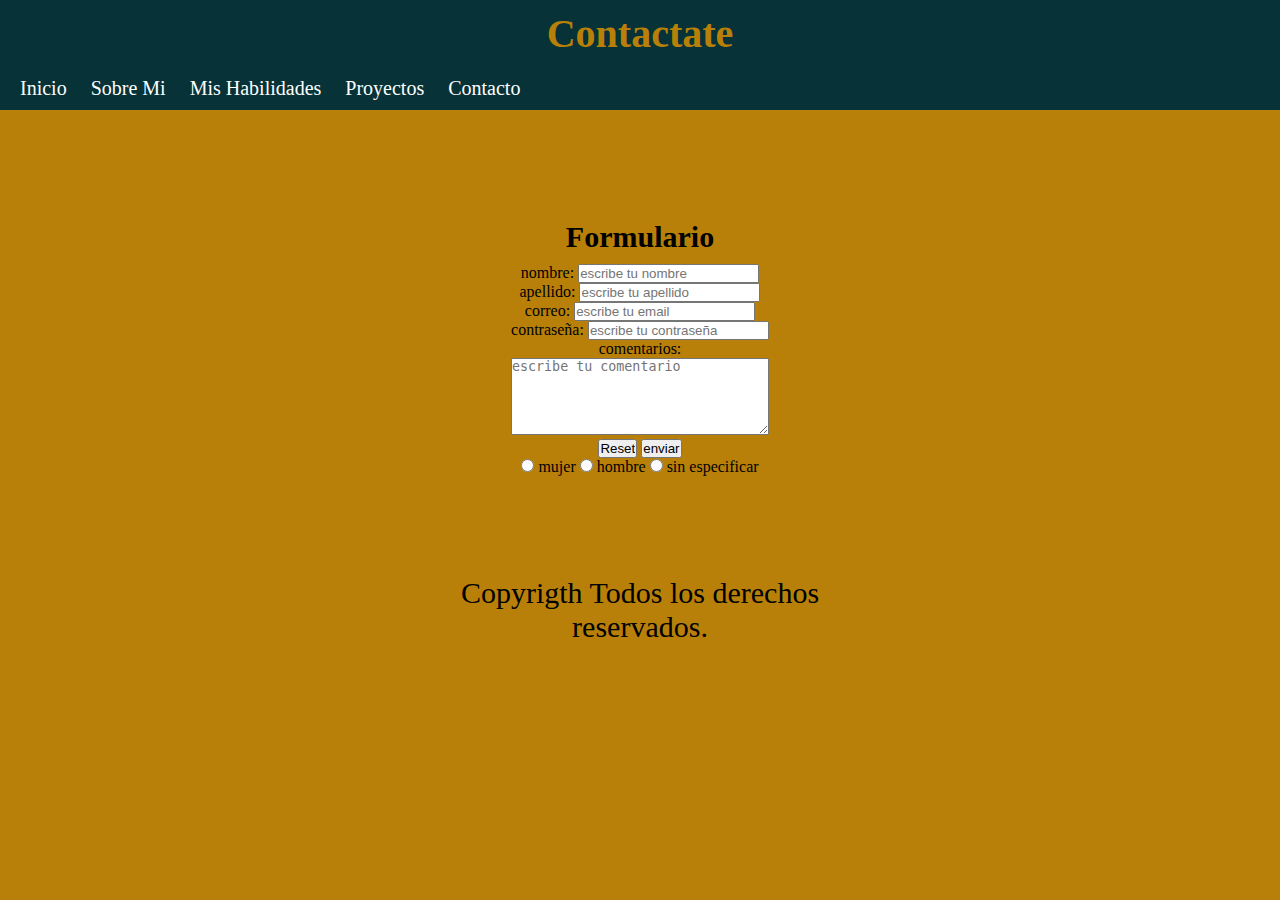
==== pages/contacto.html @ d880b301 "mi repositorio" ====
<!DOCTYPE html>
<html lang="es">

<head>
    <meta charset="UTF-8">
    <meta http-equiv="X-UA-Compatible" content="IE=edge">
    <meta name="viewport" content="width=device-width, initial-scale=1.0">
    <link rel="stylesheet" href="../estilos.css">
    <title>Contacto</title>
</head>

<body>
    <header>
        <h1>Contactate</h1>
        <ul type="circle">
            <li><a href="../index.html">Inicio</a></li>
            <li><a href="sobre mi.html">Sobre Mi</a></li>
            <li><a href="habilidades.html">Mis Habilidades</a></li>
            <li><a href="proyectos.html">Proyectos</a></li>
            <li><a href="#">Contacto</a></li>
        </ul>
    </header>
    <main>
        <section>
            <div class="formulario">
                <h2>Formulario</h2>
                <form action="enviar.php" method="post" enctype="text/plain" netlify>
                    <label for="nombre">nombre:</label>
                    <input type="text" name="nombre" placeholder="escribe tu nombre" required><br>
                    <label for="apellido">apellido:</label>
                    <input type="text" name="apellido" placeholder="escribe tu apellido" required><br>
                    <label for="mail">correo:</label>
                    <input type="email" name="mail" placeholder="escribe tu email" required><br>
                    <label for="contraseña">contraseña:</label>
                    <input type="password" name="contraseña" placeholder="escribe tu contraseña" required><br>
                    <label for="comentarios">comentarios:</label><br>
                    <textarea name="comentarios" id="" cols="30" rows="5"
                        placeholder="escribe tu comentario"></textarea><br>
                    <input type="reset">
                    <input type="button" value="enviar"><br>
    
                    <input type="radio" name="sexo">
                    <label for="sexo">mujer</label>
                    <input type="radio" name="sexo">
                    <label for="sexo">hombre</label>
                    <input type="radio" name="sexo">
                    <label for="sexo">sin especificar</label><br>
                </form>
            </div>
        </section>
    </main>
    <footer>
        <p>Copyrigth Todos los derechos reservados.</p>
    </footer>
</body>

</html>
---- estilos.css ----
* {
    margin: 0;
    padding: 0;
    box-sizing: border-box;
}

style h1{
     color: rgb(184, 128, 8);
}

/* Titulo principal */

h1 {
    font-size: 40px;
    text-align: center;
    padding: 10px;
    color: rgb(184, 128, 8);
}

/* Titulos */

h2 {
    text-align: center;
    padding: 10px;
    font-size: 30px;
}

header {
    background-color: rgb(6, 50, 56);
}

body {
    background-color: rgb(184, 128, 8);
}

/* Lista desordenada */

ul li a {
    list-style: none;
    color: #fff;
}

ul {
    list-style-type: none;
    padding: 10px;
}

li {
    display: inline;
    width: 25%;
    position: relative;
    font-size: 16px;
}

a {
    font-size: 20px;
    color: #000;
    text-decoration: none;
    margin: 10px 10px 10px 10px;
}

a:hover{
    color: rgb(184, 128, 8);
}

/* Proyectos */

.contenedor{
    height: auto;
    width: 100%;
    display: grid;
    grid-template-columns: repeat(4,1fr);
    grid-template-rows: 200px 200px 200px 200px;
    grid-template-areas: "img1 img1 img1 img1"
                        "img1 img1 img1 img1"
                        "img2 img2 img2 img2"
                        "img2 img2 img2 img2";
}
.item{
    border: 2px solid #000;
    border-radius: 10%;
    padding: 20px;
    margin: 10px;
}
.item1{
    background-image: url(pages/multimedia/pagina\ de\ nutricion.png);
    background-size: cover;
    background-position: center;
    grid-area: img1;
    margin-top: 20px;
    
}
.item2{
    background-image: url(pages/multimedia/pagina\ de\ indumentaria.jpg);
    background-size: cover;
    background-position: center;
    grid-area: img2;
    margin-bottom: 20px;
}



/* imagenes de la pag habilidades*/

.pagHabilidades img{
    width: 30%;
    padding: 50px;
    display: inline-block; 
    
}
.pagHabilidades p{
    text-align: center;
    padding: 10px;
    font-size: 16px;
    font-family: Verdana, Geneva, Tahoma, sans-serif;
}

/* Texto de la paguina principal y demas*/

p {
    width: 400px;
    margin-left: auto;
    margin-right: auto;
    text-align: center;
    font-size: 16px;
    font-family: Verdana, Geneva, Tahoma, sans-serif;
    color: #fff;
}

/* Lenguajes de programacion pag principal */

.lenguajes img{
    width: 10%;
    height: auto;
    margin: auto;
    display: inline-block;
    padding: 10px;
}

/* Redes sociales pag principal */

.fb {
    height: auto;
    width: 5%;
    display: inline-block;
    justify-content: left;
}

.ig {
    display: inline-block;
    justify-content: center;
    height: auto;
    width: 5%;
}

.ln {
    display: inline;
    justify-content: center;
    height: auto;
    width: 5%;
}

.wp {
    display: inline-flexbox;
    justify-content: center;
    height: auto;
    width: 5%;
}

div {
    text-align: center;
}

/* Sobre Mi, Foto */

.sobreMi{
    padding: 5px;
    width:auto;
    height: auto;
    font-family: Verdana, Geneva, Tahoma, sans-serif;
}
.sobreMi span{
    color: #000;
}
.fotoMia img{
    width: 30%;
    height: auto;
    padding: 30px;
    border-radius: 20%;
}
/* Footer */
footer{
    margin-top: 100px;
}
footer p{
    font-size: 30px;
    font-family: 'Times New Roman', Times, serif;
    color: #000;
}
iframe{
    width: 200px;
    height: 100px; 
    border-radius: 15%;
}
.formulario{
    margin-top: 100px;
}
@media only screen and (max-width:360px){
    .contenedor{
        grid-template-columns: 1fr 1fr;
    }
}



/*tutor al momento de corregir si sabe a que aplicarle flex grid y
 las media queris le pido de favor que lo aga y me lo pase para ver 
la correccion por que le juro que no le encuentro la vuelta a esto,
disculpeme pero no le encuentro la vuelta.*/

/* Lo de sobre mi cuando le cambio y aplico camelcase se me rompe todo 
y nose como arreglarlo por eso lo dejare asi hasta saber como solucionarlo,
 si me puede dar alguna ayuda con eso estaria super agradecido*/
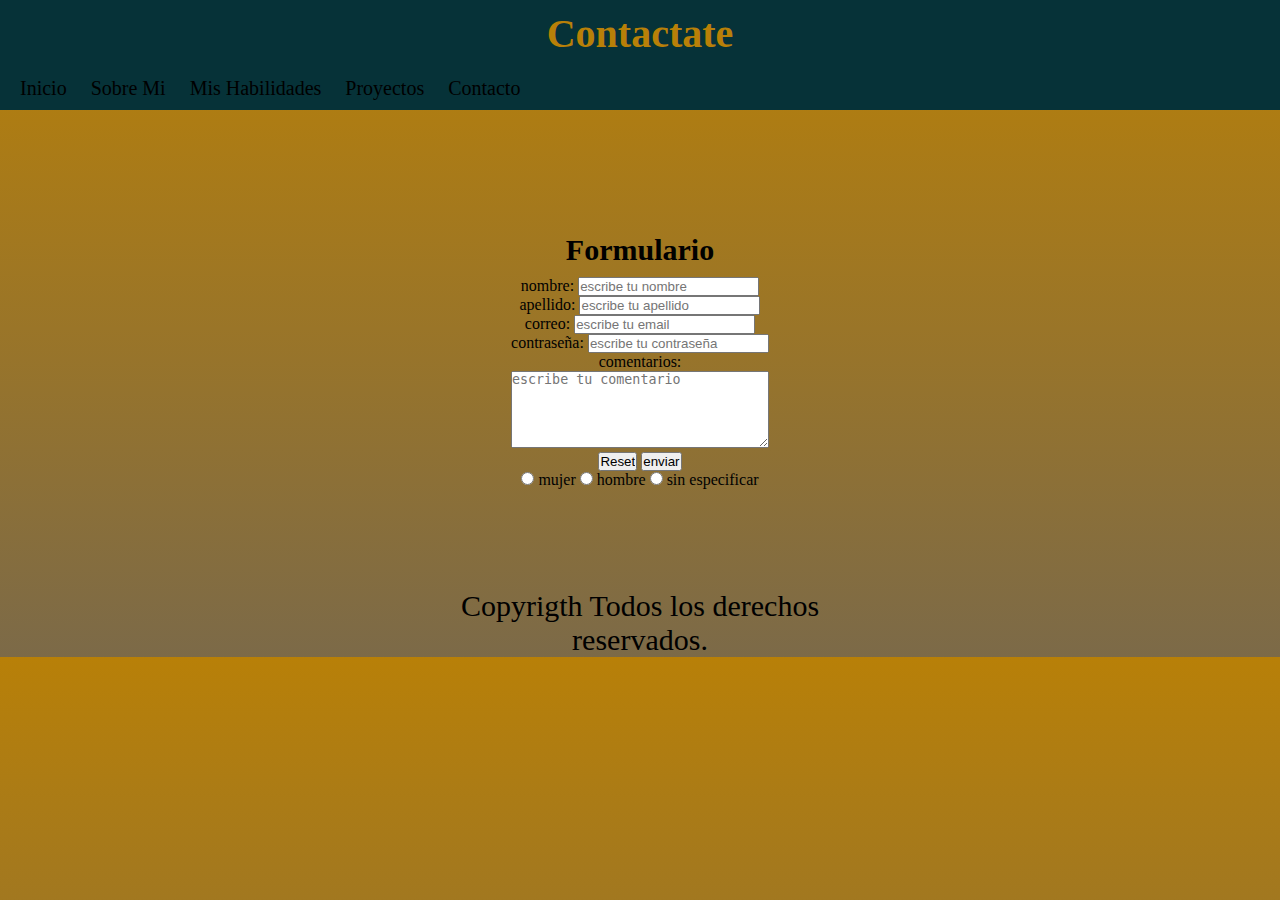
==== commit 9180916f: "mi portafolio con animaciones correcciones hechas y media queris aplicadas entrega final 2" ====
--- a/pages/contacto.html
+++ b/pages/contacto.html
@@ -12,9 +12,9 @@
 <body>
     <header>
         <h1>Contactate</h1>
-        <ul type="circle">
+        <ul class="lista1" type="circle">
             <li><a href="../index.html">Inicio</a></li>
-            <li><a href="sobre mi.html">Sobre Mi</a></li>
+            <li><a href="sobreMi.html">Sobre Mi</a></li>
             <li><a href="habilidades.html">Mis Habilidades</a></li>
             <li><a href="proyectos.html">Proyectos</a></li>
             <li><a href="#">Contacto</a></li>
--- a/estilos.css
+++ b/estilos.css
@@ -15,6 +15,15 @@
     text-align: center;
     padding: 10px;
     color: rgb(184, 128, 8);
+    animation-name: rebotar;
+    animation-duration: 3s;
+}
+/* animacion en el h1 */
+
+@keyframes rebotar{
+    0%{
+        opacity: 0;
+    }
 }
 
 /* Titulos */
@@ -31,6 +40,7 @@
 
 body {
     background-color: rgb(184, 128, 8);
+    background-image: linear-gradient(rgb(184, 128, 8), rgb(124, 106, 72));
 }
 
 /* Lista desordenada */
@@ -51,36 +61,73 @@
     position: relative;
     font-size: 16px;
 }
-
-a {
+.lista1 a{
     font-size: 20px;
     color: #000;
     text-decoration: none;
     margin: 10px 10px 10px 10px;
 }
 
-a:hover{
+.lista1 a:hover{
     color: rgb(184, 128, 8);
+}
+
+/* Lista De Pag Proyectos */
+
+.listaProyectos2{
+    text-align: center;
+}
+
+.listaProyectos2 li a{
+    color: #000;
+    text-decoration: none;
+}
+
+.listaProyectos2 li a:hover{
+    color: #fff;
+}
+
+/* Los ir de la pag principal*/
+
+.redireccion{
+    text-align: center;
+}
+
+.redireccion a{
+    text-align: center;
+    color: #000;
+    text-decoration: none;
+    text-align: center;
+}
+
+.redireccion a:hover{
+    color: #fff;
 }
 
 /* Proyectos */
 
 .contenedor{
     height: auto;
-    width: 100%;
+    width: 80%;
+    margin: 20px auto;
     display: grid;
-    grid-template-columns: repeat(4,1fr);
+    grid-template-columns: repeat(1, 1fr);
     grid-template-rows: 200px 200px 200px 200px;
-    grid-template-areas: "img1 img1 img1 img1"
-                        "img1 img1 img1 img1"
-                        "img2 img2 img2 img2"
-                        "img2 img2 img2 img2";
-}
+    grid-template-areas: "img1"
+                        "img1"
+                        "img2"
+                        "img2";
+}
+                  /* TUTOR EN UNA CORRECCION ME DIJO COMO CENTRO LAS FOTOS PERO NO ENTENDI COMO HACERLO,ME LO PORDIA DECIR DE 
+                  NUEVO EN ESTA CORRECCION?.
+                  LA IMAGEN ME QUEDA MAL COMO LA DEJE AHORA, QUIERO QUE QUEDE CENTRADA BIEN LA IMAGEN Y LA POSISION
+                   PERO CON BACKGROUND-POSITION CENTER NO FUNCIONA, SERA POR LA RESOLUCION DE LA IMAGEN? */
 .item{
     border: 2px solid #000;
     border-radius: 10%;
     padding: 20px;
     margin: 10px;
+    background-size: cover;
 }
 .item1{
     background-image: url(pages/multimedia/pagina\ de\ nutricion.png);
@@ -98,18 +145,16 @@
     margin-bottom: 20px;
 }
 
-
-
-/* imagenes de la pag habilidades*/
-
+/* imagenes de la pag habilidades */
+
+.pagHabilidades{
+   text-align: center;
+}
 .pagHabilidades img{
     width: 30%;
     padding: 50px;
-    display: inline-block; 
-    
 }
 .pagHabilidades p{
-    text-align: center;
     padding: 10px;
     font-size: 16px;
     font-family: Verdana, Geneva, Tahoma, sans-serif;
@@ -129,46 +174,35 @@
 
 /* Lenguajes de programacion pag principal */
 
+.lenguajes{
+    display: flex;
+    flex-direction: row;
+    justify-content: center;
+
+}
 .lenguajes img{
     width: 10%;
-    height: auto;
-    margin: auto;
+    padding: 10px;
+}
+
+
+/* Redes sociales pag principal */
+
+.redesSociales{
     display: inline-block;
-    padding: 10px;
-}
-
-/* Redes sociales pag principal */
-
-.fb {
-    height: auto;
+    text-align: center;
+}
+.fb{
     width: 5%;
-    display: inline-block;
-    justify-content: left;
-}
-
-.ig {
-    display: inline-block;
-    justify-content: center;
-    height: auto;
+}
+.ig{
     width: 5%;
 }
-
-.ln {
-    display: inline;
-    justify-content: center;
-    height: auto;
+.ln{
     width: 5%;
 }
-
-.wp {
-    display: inline-flexbox;
-    justify-content: center;
-    height: auto;
+.wp{
     width: 5%;
-}
-
-div {
-    text-align: center;
 }
 
 /* Sobre Mi, Foto */
@@ -182,6 +216,11 @@
 .sobreMi span{
     color: #000;
 }
+.fotoMia{
+    display: flex;
+    flex-direction: row;
+    justify-content: center;
+}
 .fotoMia img{
     width: 30%;
     height: auto;
@@ -189,35 +228,152 @@
     border-radius: 20%;
 }
 /* Footer */
+
 footer{
     margin-top: 100px;
 }
+
 footer p{
     font-size: 30px;
     font-family: 'Times New Roman', Times, serif;
     color: #000;
 }
+
+/* iframe y mapa */
+
+.mapa{
+    text-align: center;
+}
+
 iframe{
     width: 200px;
     height: 100px; 
     border-radius: 15%;
 }
+/* Pag Contacto */
+
 .formulario{
-    margin-top: 100px;
-}
-@media only screen and (max-width:360px){
+    text-align: center;
+    margin-top: 113px;
+}
+                                                      /* MEDIA QUERIS */
+/* imagenes de grid proyecto inicia */
+
+@media only screen and (min-width: 350px) and (max-width:400px){
     .contenedor{
-        grid-template-columns: 1fr 1fr;
-    }
-}
-
-
-
-/*tutor al momento de corregir si sabe a que aplicarle flex grid y
- las media queris le pido de favor que lo aga y me lo pase para ver 
-la correccion por que le juro que no le encuentro la vuelta a esto,
-disculpeme pero no le encuentro la vuelta.*/
-
-/* Lo de sobre mi cuando le cambio y aplico camelcase se me rompe todo 
-y nose como arreglarlo por eso lo dejare asi hasta saber como solucionarlo,
- si me puede dar alguna ayuda con eso estaria super agradecido*/+        grid-template-columns: repeat(1, 1fr);
+    }
+}
+@media only screen and (min-width: 400px) and (max-width:768px){
+    .contenedor{
+        grid-template-columns: repeat(1,1fr);
+    }
+}
+@media only screen and (min-width: 400px) and (max-width:768px){
+    .contenedor{
+        grid-template-columns: repeat(1,1fr);
+    }
+}
+@media only screen and (min-width: 1040px) and (max-width:1320){
+    .contenedor{
+        grid-template-columns: repeat(1,1fr);
+    }
+}
+
+/* imagenes de grid proyecto fin */
+
+/* lenguajes paguina principal inicia */
+
+@media only screen and (min-width: 230px) and (max-width:400px){
+    .lenguajes img{
+        width: 20%;
+    }
+}
+@media only screen and (min-width: 400px) and (max-width:768px){
+    .lenguajes img{
+        width: 20%;
+    }
+}
+@media only screen and (min-width: 768px) and (max-width:1040){
+    .lenguajes img{
+        width: 20%;
+    }
+}
+@media only screen and (min-width: 1040px) and (max-width:1320){
+    .lenguajes img{
+        width: 20%;
+    }
+}
+
+/* lenguajes paguina principal fin */
+
+/* redes solciales paguina principal inicia */
+
+@media only screen and (min-width: 230px) and (max-width:400px){
+    .fb{
+        width: 10%;
+    }
+    .ig{
+        width: 10%;
+    }
+    .ln{
+        width: 10%;
+    }
+    .wp{
+        width: 10%;
+    }
+}
+@media only screen and (min-width: 400px) and (max-width:768px){
+    .fb{
+        width: 10%;
+    }
+    .ig{
+        width: 10%;
+    }
+    .ln{
+        width: 10%;
+    }
+    .wp{
+        width: 10%;
+    }
+}
+/* redes solciales paguina principal fin */
+
+ /* foto mia paguina sobre mi inicia*/
+ @media only screen and (min-width: 230px) and (max-width:400px){
+    .fotoMia img{
+        width: 20%;
+        
+    }
+ }
+ 
+ /* foto mia paguina sobre mi fin */
+
+ /* paguina habilidades iconos inicia */
+ @media only screen and (min-width: 230px) and (max-width:400px){
+    .pagHabilidades img{
+        width: 50%;
+    }
+ }
+ @media only screen and (min-width: 400px) and (max-width:768px){
+    .pagHabilidades img{
+        width: 50%;
+    }
+ }
+ @media only screen and (min-width: 768px) and (max-width:1040){
+    .pagHabilidades img{
+        width: 40%;
+    }
+ }
+ @media only screen and (min-width: 1040px) and (max-width:1320){
+    .pagHabilidades img{
+        width: 30%;
+    }
+ }
+ /* paguina habilidades iconos fin */
+
+
+
+/* YA SOLUCIONE LO DE EL ARCHIVO INDEX QUE ANTES SE LLAMABA sobre mi Y AHORA SE LLAMA sobreMi Y AL CORREGIRLO SE ME ROMPIA EL CODIGO
+LO SOLUCIONE Y LE APLIQUE CAMELCASE,  Y TAMBIEN CORREGI LAS DEMAS CORRECCIONES QUE ME HIZO EN EL CODIGO*/
+/* GRACIAS TUTOR POR LAS CORRECCIONES, GRACIAS A USTED EH MEJORADO MUCHO MAS POR MIS ERRORES QUE POR LO QUE ESTUDIO */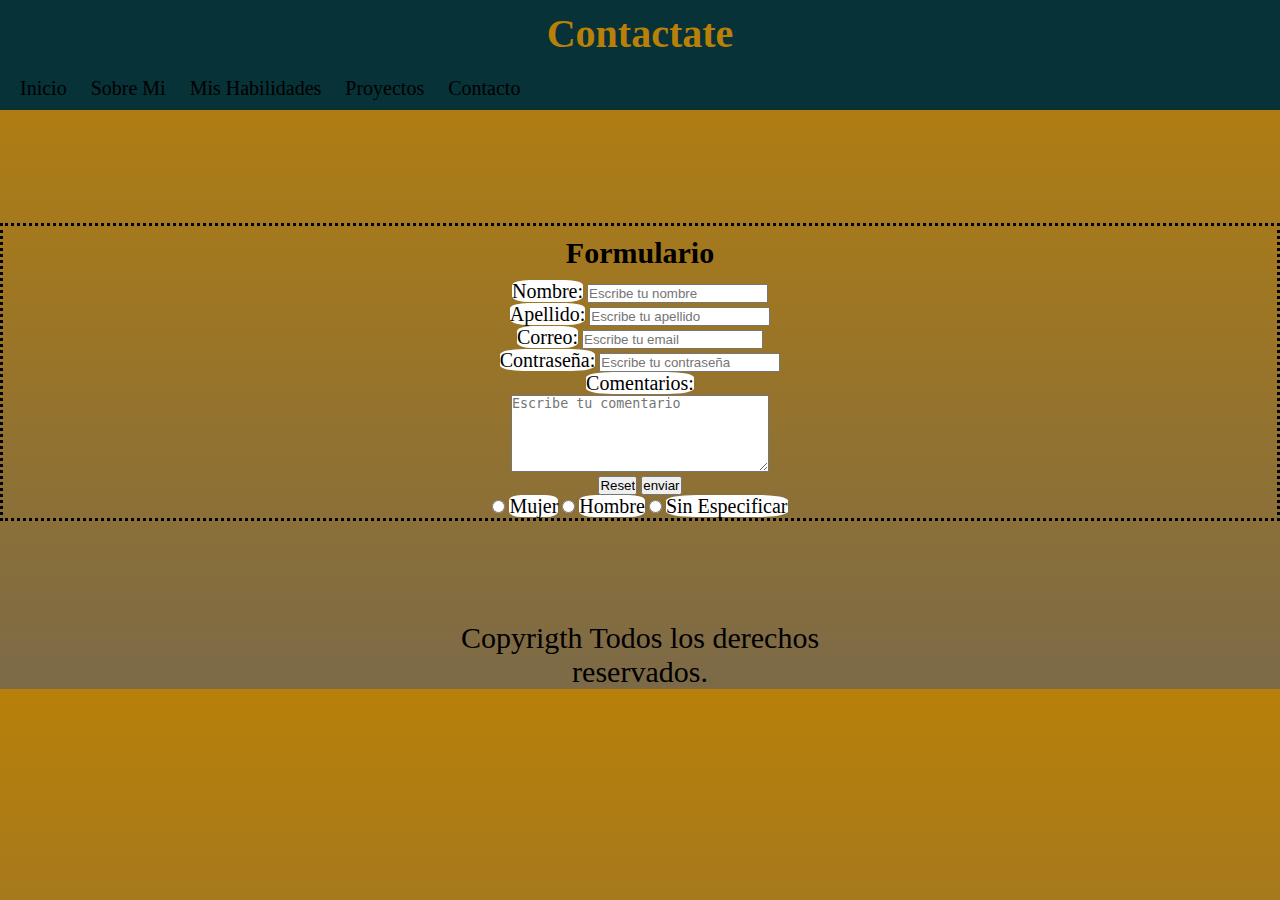
==== commit 4d36e00a: "entrega antefinal" ====
--- a/pages/contacto.html
+++ b/pages/contacto.html
@@ -25,26 +25,26 @@
             <div class="formulario">
                 <h2>Formulario</h2>
                 <form action="enviar.php" method="post" enctype="text/plain" netlify>
-                    <label for="nombre">nombre:</label>
-                    <input type="text" name="nombre" placeholder="escribe tu nombre" required><br>
-                    <label for="apellido">apellido:</label>
-                    <input type="text" name="apellido" placeholder="escribe tu apellido" required><br>
-                    <label for="mail">correo:</label>
-                    <input type="email" name="mail" placeholder="escribe tu email" required><br>
-                    <label for="contraseña">contraseña:</label>
-                    <input type="password" name="contraseña" placeholder="escribe tu contraseña" required><br>
-                    <label for="comentarios">comentarios:</label><br>
-                    <textarea name="comentarios" id="" cols="30" rows="5"
-                        placeholder="escribe tu comentario"></textarea><br>
+                    <label for="nombre">Nombre:</label>
+                    <input type="text" name="nombre" placeholder="Escribe tu nombre" required><br>
+                    <label for="apellido">Apellido:</label>
+                    <input type="text" name="apellido" placeholder="Escribe tu apellido" required><br>
+                    <label for="mail">Correo:</label>
+                    <input type="email" name="mail" placeholder="Escribe tu email" required><br>
+                    <label for="contraseña">Contraseña:</label>
+                    <input type="password" name="contraseña" placeholder="Escribe tu contraseña" required><br>
+                    <label for="comentarios">Comentarios:</label><br>
+                    <textarea class="textarea1" name="comentarios" id="" cols="30" rows="5"
+                        placeholder="Escribe tu comentario"></textarea><br>
                     <input type="reset">
                     <input type="button" value="enviar"><br>
     
                     <input type="radio" name="sexo">
-                    <label for="sexo">mujer</label>
+                    <label for="sexo">Mujer</label>
                     <input type="radio" name="sexo">
-                    <label for="sexo">hombre</label>
+                    <label for="sexo">Hombre</label>
                     <input type="radio" name="sexo">
-                    <label for="sexo">sin especificar</label><br>
+                    <label for="sexo">Sin Especificar</label><br>
                 </form>
             </div>
         </section>
--- a/estilos.css
+++ b/estilos.css
@@ -1,379 +1,415 @@
 * {
-    margin: 0;
-    padding: 0;
-    box-sizing: border-box;
-}
-
-style h1{
-     color: rgb(184, 128, 8);
+  margin: 0;
+  padding: 0;
+  box-sizing: border-box;
+}
+
+style h1 {
+  color: rgb(184, 128, 8);
 }
 
 /* Titulo principal */
-
 h1 {
-    font-size: 40px;
-    text-align: center;
-    padding: 10px;
-    color: rgb(184, 128, 8);
-    animation-name: rebotar;
-    animation-duration: 3s;
-}
+  font-size: 40px;
+  text-align: center;
+  padding: 10px;
+  color: rgb(184, 128, 8);
+  animation-name: rebotar;
+  animation-duration: 3s;
+}
+
 /* animacion en el h1 */
-
-@keyframes rebotar{
-    0%{
-        opacity: 0;
-    }
-}
-
+@keyframes rebotar {
+  0% {
+    opacity: 0;
+  }
+}
 /* Titulos */
-
 h2 {
-    text-align: center;
-    padding: 10px;
-    font-size: 30px;
+  text-align: center;
+  padding: 10px;
+  font-size: 30px;
 }
 
 header {
-    background-color: rgb(6, 50, 56);
+  background-color: rgb(6, 50, 56);
 }
 
 body {
-    background-color: rgb(184, 128, 8);
-    background-image: linear-gradient(rgb(184, 128, 8), rgb(124, 106, 72));
+  background-color: rgb(184, 128, 8);
+  background-image: linear-gradient(rgb(184, 128, 8), rgb(124, 106, 72));
 }
 
 /* Lista desordenada */
-
 ul li a {
-    list-style: none;
-    color: #fff;
+  list-style: none;
+  color: #fff;
 }
 
 ul {
-    list-style-type: none;
-    padding: 10px;
+  list-style-type: none;
+  padding: 10px;
 }
 
 li {
-    display: inline;
-    width: 25%;
-    position: relative;
-    font-size: 16px;
-}
-.lista1 a{
-    font-size: 20px;
-    color: #000;
-    text-decoration: none;
-    margin: 10px 10px 10px 10px;
-}
-
-.lista1 a:hover{
-    color: rgb(184, 128, 8);
+  display: inline;
+  width: 25%;
+  position: relative;
+  font-size: 16px;
+}
+
+.lista1 a {
+  font-size: 20px;
+  color: #000;
+  text-decoration: none;
+  margin: 10px 10px 10px 10px;
+}
+
+.lista1 a:hover {
+  color: rgb(184, 128, 8);
 }
 
 /* Lista De Pag Proyectos */
-
-.listaProyectos2{
-    text-align: center;
-}
-
-.listaProyectos2 li a{
-    color: #000;
-    text-decoration: none;
-}
-
-.listaProyectos2 li a:hover{
-    color: #fff;
+.listaProyectos2 {
+  text-align: center;
+}
+
+.listaProyectos2 li a {
+  color: #000;
+  text-decoration: none;
+}
+
+.listaProyectos2 li a:hover {
+  color: #fff;
 }
 
 /* Los ir de la pag principal*/
-
-.redireccion{
-    text-align: center;
-}
-
-.redireccion a{
-    text-align: center;
-    color: #000;
-    text-decoration: none;
-    text-align: center;
-}
-
-.redireccion a:hover{
-    color: #fff;
+.redireccion {
+  text-align: center;
+}
+
+.redireccion a {
+  padding: 5px;
+  text-align: center;
+  color: #000;
+  text-decoration: none;
+  text-align: center;
+}
+
+.redireccion a:hover {
+  color: #fff;
 }
 
 /* Proyectos */
-
-.contenedor{
-    height: auto;
-    width: 80%;
-    margin: 20px auto;
-    display: grid;
+.contenedor {
+  height: auto;
+  width: 80%;
+  margin: 20px auto;
+  display: grid;
+  grid-template-columns: repeat(1, 1fr);
+  grid-template-rows: 200px 200px 200px 200px;
+  grid-template-areas: "img1" "img1" "img2" "img2";
+}
+
+.item {
+  border: 2px solid #000;
+  border-radius: 10%;
+  padding: 20px;
+  margin: 10px;
+  background-size: cover;
+}
+
+.item1 {
+  background-image: url(pages/multimedia/pagina\ de\ nutricion.png);
+  background-size: cover;
+  background-position: center;
+  grid-area: img1;
+  margin-top: 20px;
+}
+
+.item2 {
+  background-image: url(pages/multimedia/pagina\ de\ indumentaria.jpg);
+  background-size: cover;
+  background-position: center;
+  grid-area: img2;
+  margin-bottom: 20px;
+}
+
+/* imagenes de la pag habilidades */
+.pagHabilidades {
+  text-align: center;
+}
+
+.pagHabilidades img {
+  width: 30%;
+  padding: 50px;
+}
+
+.pagHabilidades p {
+  padding: 10px;
+  font-size: 16px;
+  font-family: Verdana, Geneva, Tahoma, sans-serif;
+}
+
+/* Texto de la paguina principal y demas*/
+p {
+  width: 400px;
+  margin-left: auto;
+  margin-right: auto;
+  text-align: center;
+  font-size: 16px;
+  font-family: Verdana, Geneva, Tahoma, sans-serif;
+  color: #fff;
+}
+
+/* Lenguajes de programacion pag principal */
+.lenguajes, .fotoMia {
+  display: flex;
+  flex-direction: row;
+  justify-content: center;
+}
+
+.lenguajes img, .fotoMia img {
+  width: 10%;
+  padding: 10px;
+}
+
+/* Redes sociales pag principal */
+.redesSociales {
+  display: inline-block;
+  text-align: center;
+}
+
+.fb {
+  width: 5%;
+}
+
+.ig {
+  width: 5%;
+}
+
+.ln {
+  width: 5%;
+}
+
+.wp {
+  width: 5%;
+}
+
+/* Sobre Mi, Foto */
+.sobreMi {
+  padding: 5px;
+  width: auto;
+  height: auto;
+  font-family: Verdana, Geneva, Tahoma, sans-serif;
+}
+
+.sobreMi span {
+  color: #000;
+}
+
+.teexxto {
+  color: #fff;
+}
+
+.fotoMia img {
+  width: 30%;
+  height: auto;
+  padding: 30px;
+  border-radius: 20%;
+}
+
+/* Footer */
+footer {
+  margin-top: 100px;
+}
+
+footer p {
+  font-size: 30px;
+  font-family: "Times New Roman", Times, serif;
+  color: #000;
+}
+
+/* iframe y mapa */
+.mapa {
+  text-align: center;
+}
+
+iframe {
+  width: 200px;
+  height: 100px;
+  border-radius: 15%;
+}
+
+/* Pag Contacto */
+.formulario {
+  text-align: center;
+  margin-top: 113px;
+  border-style: dotted;
+}
+
+label {
+  font-size: 20px;
+  background-color: #fff;
+  border-radius: 25%;
+}
+
+/* MEDIA QUERIS */
+/* Texto pag principal inicia */
+@media only screen and (min-width: 350px) and (max-width: 400px) {
+  .teexxto {
+    width: 300px;
+  }
+}
+@media only screen and (min-width: 350px) and (max-width: 400px) {
+  .parrafo {
+    width: 300px;
+  }
+}
+/* Texto pag principal fin */
+/* Texto pag sobreMi inicia */
+@media only screen and (min-width: 350px) and (max-width: 400px) {
+  .sobreMi P {
+    width: 300px;
+  }
+}
+/* Texto sobreMi fin */
+/* imagenes de grid proyecto inicia */
+@media only screen and (min-width: 350px) and (max-width: 400px) {
+  .contenedor {
     grid-template-columns: repeat(1, 1fr);
-    grid-template-rows: 200px 200px 200px 200px;
-    grid-template-areas: "img1"
-                        "img1"
-                        "img2"
-                        "img2";
-}
-                  /* TUTOR EN UNA CORRECCION ME DIJO COMO CENTRO LAS FOTOS PERO NO ENTENDI COMO HACERLO,ME LO PORDIA DECIR DE 
-                  NUEVO EN ESTA CORRECCION?.
-                  LA IMAGEN ME QUEDA MAL COMO LA DEJE AHORA, QUIERO QUE QUEDE CENTRADA BIEN LA IMAGEN Y LA POSISION
-                   PERO CON BACKGROUND-POSITION CENTER NO FUNCIONA, SERA POR LA RESOLUCION DE LA IMAGEN? */
-.item{
-    border: 2px solid #000;
-    border-radius: 10%;
-    padding: 20px;
-    margin: 10px;
-    background-size: cover;
-}
-.item1{
-    background-image: url(pages/multimedia/pagina\ de\ nutricion.png);
-    background-size: cover;
-    background-position: center;
-    grid-area: img1;
-    margin-top: 20px;
-    
-}
-.item2{
-    background-image: url(pages/multimedia/pagina\ de\ indumentaria.jpg);
-    background-size: cover;
-    background-position: center;
-    grid-area: img2;
-    margin-bottom: 20px;
-}
-
-/* imagenes de la pag habilidades */
-
-.pagHabilidades{
-   text-align: center;
-}
-.pagHabilidades img{
+  }
+}
+@media only screen and (min-width: 400px) and (max-width: 768px) {
+  .contenedor {
+    grid-template-columns: repeat(1, 1fr);
+  }
+}
+@media only screen and (min-width: 400px) and (max-width: 768px) {
+  .contenedor {
+    grid-template-columns: repeat(1, 1fr);
+  }
+}
+@media only screen and (min-width: 1040px) and (max-width: 1320) {
+  .contenedor {
+    grid-template-columns: repeat(1, 1fr);
+  }
+}
+/* imagenes de grid proyecto fin */
+/* lenguajes paguina principal inicia */
+@media only screen and (min-width: 230px) and (max-width: 400px) {
+  .lenguajes img, .fotoMia img {
+    width: 20%;
+  }
+}
+@media only screen and (min-width: 400px) and (max-width: 768px) {
+  .lenguajes img, .fotoMia img {
+    width: 20%;
+  }
+}
+@media only screen and (min-width: 768px) and (max-width: 1040) {
+  .lenguajes img, .fotoMia img {
+    width: 20%;
+  }
+}
+@media only screen and (min-width: 1040px) and (max-width: 1320) {
+  .lenguajes img, .fotoMia img {
+    width: 20%;
+  }
+}
+/* lenguajes paguina principal fin */
+/* redes solciales paguina principal inicia */
+@media only screen and (min-width: 230px) and (max-width: 400px) {
+  .fb {
+    width: 10%;
+  }
+  .ig {
+    width: 10%;
+  }
+  .ln {
+    width: 10%;
+  }
+  .wp {
+    width: 10%;
+  }
+}
+@media only screen and (min-width: 400px) and (max-width: 768px) {
+  .fb {
+    width: 10%;
+  }
+  .ig {
+    width: 10%;
+  }
+  .ln {
+    width: 10%;
+  }
+  .wp {
+    width: 10%;
+  }
+}
+/* redes solciales paguina principal fin */
+/* foto mia paguina sobre mi inicia*/
+@media only screen and (min-width: 230px) {
+  .fotoMia img {
+    width: 20%;
+  }
+}
+@media only screen and (min-width: 230px) and (max-width: 400px) {
+  .fotoMia img {
+    width: 60%;
+  }
+}
+@media only screen and (min-width: 400px) and (max-width: 768px) {
+  .fotoMia img {
+    width: 40%;
+  }
+}
+@media only screen and (min-width: 768px) and (max-width: 1040) {
+  .fotoMia img {
     width: 30%;
-    padding: 50px;
-}
-.pagHabilidades p{
-    padding: 10px;
-    font-size: 16px;
-    font-family: Verdana, Geneva, Tahoma, sans-serif;
-}
-
-/* Texto de la paguina principal y demas*/
-
-p {
-    width: 400px;
-    margin-left: auto;
-    margin-right: auto;
-    text-align: center;
-    font-size: 16px;
-    font-family: Verdana, Geneva, Tahoma, sans-serif;
-    color: #fff;
-}
-
-/* Lenguajes de programacion pag principal */
-
-.lenguajes{
-    display: flex;
-    flex-direction: row;
-    justify-content: center;
-
-}
-.lenguajes img{
-    width: 10%;
-    padding: 10px;
-}
-
-
-/* Redes sociales pag principal */
-
-.redesSociales{
-    display: inline-block;
-    text-align: center;
-}
-.fb{
-    width: 5%;
-}
-.ig{
-    width: 5%;
-}
-.ln{
-    width: 5%;
-}
-.wp{
-    width: 5%;
-}
-
-/* Sobre Mi, Foto */
-
-.sobreMi{
-    padding: 5px;
-    width:auto;
-    height: auto;
-    font-family: Verdana, Geneva, Tahoma, sans-serif;
-}
-.sobreMi span{
-    color: #000;
-}
-.fotoMia{
-    display: flex;
-    flex-direction: row;
-    justify-content: center;
-}
-.fotoMia img{
+  }
+}
+@media only screen and (min-width: 1040px) and (max-width: 1320) {
+  .fotoMia img {
+    width: 20%;
+  }
+}
+/* foto mia paguina sobre mi fin */
+/* paguina habilidades iconos inicia */
+@media only screen and (min-width: 230px) and (max-width: 400px) {
+  .pagHabilidades img {
+    width: 70%;
+  }
+}
+@media only screen and (min-width: 400px) and (max-width: 768px) {
+  .pagHabilidades img {
+    width: 50%;
+  }
+}
+@media only screen and (min-width: 768px) and (max-width: 1040) {
+  .pagHabilidades img {
+    width: 40%;
+  }
+}
+@media only screen and (min-width: 1040px) and (max-width: 1320) {
+  .pagHabilidades img {
     width: 30%;
-    height: auto;
-    padding: 30px;
-    border-radius: 20%;
-}
-/* Footer */
-
-footer{
-    margin-top: 100px;
-}
-
-footer p{
-    font-size: 30px;
-    font-family: 'Times New Roman', Times, serif;
-    color: #000;
-}
-
-/* iframe y mapa */
-
-.mapa{
-    text-align: center;
-}
-
-iframe{
-    width: 200px;
-    height: 100px; 
-    border-radius: 15%;
-}
-/* Pag Contacto */
-
-.formulario{
-    text-align: center;
-    margin-top: 113px;
-}
-                                                      /* MEDIA QUERIS */
-/* imagenes de grid proyecto inicia */
-
-@media only screen and (min-width: 350px) and (max-width:400px){
-    .contenedor{
-        grid-template-columns: repeat(1, 1fr);
-    }
-}
-@media only screen and (min-width: 400px) and (max-width:768px){
-    .contenedor{
-        grid-template-columns: repeat(1,1fr);
-    }
-}
-@media only screen and (min-width: 400px) and (max-width:768px){
-    .contenedor{
-        grid-template-columns: repeat(1,1fr);
-    }
-}
-@media only screen and (min-width: 1040px) and (max-width:1320){
-    .contenedor{
-        grid-template-columns: repeat(1,1fr);
-    }
-}
-
-/* imagenes de grid proyecto fin */
-
-/* lenguajes paguina principal inicia */
-
-@media only screen and (min-width: 230px) and (max-width:400px){
-    .lenguajes img{
-        width: 20%;
-    }
-}
-@media only screen and (min-width: 400px) and (max-width:768px){
-    .lenguajes img{
-        width: 20%;
-    }
-}
-@media only screen and (min-width: 768px) and (max-width:1040){
-    .lenguajes img{
-        width: 20%;
-    }
-}
-@media only screen and (min-width: 1040px) and (max-width:1320){
-    .lenguajes img{
-        width: 20%;
-    }
-}
-
-/* lenguajes paguina principal fin */
-
-/* redes solciales paguina principal inicia */
-
-@media only screen and (min-width: 230px) and (max-width:400px){
-    .fb{
-        width: 10%;
-    }
-    .ig{
-        width: 10%;
-    }
-    .ln{
-        width: 10%;
-    }
-    .wp{
-        width: 10%;
-    }
-}
-@media only screen and (min-width: 400px) and (max-width:768px){
-    .fb{
-        width: 10%;
-    }
-    .ig{
-        width: 10%;
-    }
-    .ln{
-        width: 10%;
-    }
-    .wp{
-        width: 10%;
-    }
-}
-/* redes solciales paguina principal fin */
-
- /* foto mia paguina sobre mi inicia*/
- @media only screen and (min-width: 230px) and (max-width:400px){
-    .fotoMia img{
-        width: 20%;
-        
-    }
- }
- 
- /* foto mia paguina sobre mi fin */
-
- /* paguina habilidades iconos inicia */
- @media only screen and (min-width: 230px) and (max-width:400px){
-    .pagHabilidades img{
-        width: 50%;
-    }
- }
- @media only screen and (min-width: 400px) and (max-width:768px){
-    .pagHabilidades img{
-        width: 50%;
-    }
- }
- @media only screen and (min-width: 768px) and (max-width:1040){
-    .pagHabilidades img{
-        width: 40%;
-    }
- }
- @media only screen and (min-width: 1040px) and (max-width:1320){
-    .pagHabilidades img{
-        width: 30%;
-    }
- }
- /* paguina habilidades iconos fin */
-
-
-
-/* YA SOLUCIONE LO DE EL ARCHIVO INDEX QUE ANTES SE LLAMABA sobre mi Y AHORA SE LLAMA sobreMi Y AL CORREGIRLO SE ME ROMPIA EL CODIGO
-LO SOLUCIONE Y LE APLIQUE CAMELCASE,  Y TAMBIEN CORREGI LAS DEMAS CORRECCIONES QUE ME HIZO EN EL CODIGO*/
-/* GRACIAS TUTOR POR LAS CORRECCIONES, GRACIAS A USTED EH MEJORADO MUCHO MAS POR MIS ERRORES QUE POR LO QUE ESTUDIO */+  }
+}
+/* paguina habilidades iconos fin */
+/* paguina habilidades texto inicia */
+@media only screen and (min-width: 350px) and (max-width: 400px) {
+  .pagHabilidades p {
+    width: 300px;
+  }
+}
+/* paguina habilidades texto fin */
+/* Footer inicio*/
+@media only screen and (min-width: 350px) and (max-width: 400px) {
+  footer p {
+    width: 300px;
+  }
+}
+/* Footer fin*/
+
+/*# sourceMappingURL=estilos.css.map */
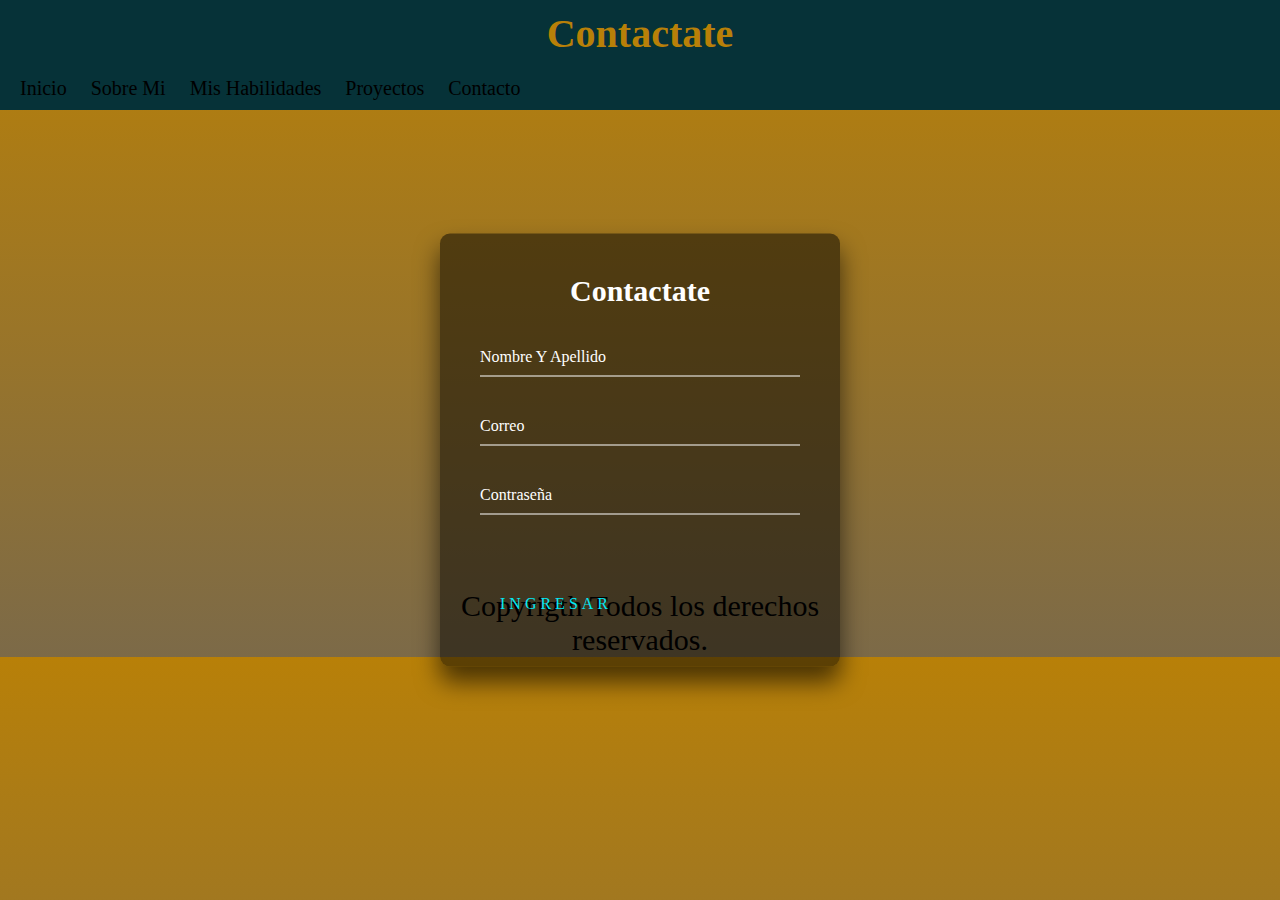
==== commit 96d1e6ae: "proyectofinal de coder" ====
--- a/pages/contacto.html
+++ b/pages/contacto.html
@@ -21,35 +21,34 @@
         </ul>
     </header>
     <main>
-        <section>
-            <div class="formulario">
-                <h2>Formulario</h2>
-                <form action="enviar.php" method="post" enctype="text/plain" netlify>
-                    <label for="nombre">Nombre:</label>
-                    <input type="text" name="nombre" placeholder="Escribe tu nombre" required><br>
-                    <label for="apellido">Apellido:</label>
-                    <input type="text" name="apellido" placeholder="Escribe tu apellido" required><br>
-                    <label for="mail">Correo:</label>
-                    <input type="email" name="mail" placeholder="Escribe tu email" required><br>
-                    <label for="contraseña">Contraseña:</label>
-                    <input type="password" name="contraseña" placeholder="Escribe tu contraseña" required><br>
-                    <label for="comentarios">Comentarios:</label><br>
-                    <textarea class="textarea1" name="comentarios" id="" cols="30" rows="5"
-                        placeholder="Escribe tu comentario"></textarea><br>
-                    <input type="reset">
-                    <input type="button" value="enviar"><br>
-    
-                    <input type="radio" name="sexo">
-                    <label for="sexo">Mujer</label>
-                    <input type="radio" name="sexo">
-                    <label for="sexo">Hombre</label>
-                    <input type="radio" name="sexo">
-                    <label for="sexo">Sin Especificar</label><br>
-                </form>
-            </div>
-        </section>
+        <!-- Formulario Inicia -->
+        <div class="login-box">
+            <h2>Contactate</h2>
+            <form>
+                <div class="user-box">
+                    <input type="text" name="" required="">
+                    <label>Nombre Y Apellido</label>
+                </div>
+                <div class="user-box">
+                    <input type="text" name="" required="">
+                    <label>Correo</label>
+                </div>
+                <div class="user-box">
+                    <input type="password" name="" required="">
+                    <label>Contraseña</label>
+                </div>
+                <a href="#">
+                    <span></span>
+                    <span></span>
+                    <span></span>
+                    <span></span>
+                    Ingresar
+                </a>
+            </form>
+        </div>
+        <!-- Formulario Termina -->
     </main>
-    <footer>
+    <footer class="footer1">
         <p>Copyrigth Todos los derechos reservados.</p>
     </footer>
 </body>
--- a/estilos.css
+++ b/estilos.css
@@ -40,7 +40,7 @@
   background-image: linear-gradient(rgb(184, 128, 8), rgb(124, 106, 72));
 }
 
-/* Lista desordenada */
+/* Lista desordenada general */
 ul li a {
   list-style: none;
   color: #fff;
@@ -69,7 +69,7 @@
   color: rgb(184, 128, 8);
 }
 
-/* Lista De Pag Proyectos */
+/* Lista De Pagina Proyectos */
 .listaProyectos2 {
   text-align: center;
 }
@@ -83,7 +83,7 @@
   color: #fff;
 }
 
-/* Los ir de la pag principal*/
+/* Los enlaces Ir de la pagina principal*/
 .redireccion {
   text-align: center;
 }
@@ -100,7 +100,7 @@
   color: #fff;
 }
 
-/* Proyectos */
+/* Pagina Proyectos */
 .contenedor {
   height: auto;
   width: 80%;
@@ -135,7 +135,7 @@
   margin-bottom: 20px;
 }
 
-/* imagenes de la pag habilidades */
+/* imagenes de la pagina habilidades */
 .pagHabilidades {
   text-align: center;
 }
@@ -151,7 +151,7 @@
   font-family: Verdana, Geneva, Tahoma, sans-serif;
 }
 
-/* Texto de la paguina principal y demas*/
+/* Texto de la paguina principal y general*/
 p {
   width: 400px;
   margin-left: auto;
@@ -162,7 +162,7 @@
   color: #fff;
 }
 
-/* Lenguajes de programacion pag principal */
+/* Lenguajes de programacion pagina principal */
 .lenguajes, .fotoMia {
   display: flex;
   flex-direction: row;
@@ -174,7 +174,7 @@
   padding: 10px;
 }
 
-/* Redes sociales pag principal */
+/* Redes sociales pagina principal */
 .redesSociales {
   display: inline-block;
   text-align: center;
@@ -196,7 +196,7 @@
   width: 5%;
 }
 
-/* Sobre Mi, Foto */
+/* Pagina Sobre Mi, Foto */
 .sobreMi {
   padding: 5px;
   width: auto;
@@ -230,6 +230,10 @@
   color: #000;
 }
 
+.footer1 {
+  margin-top: 479px;
+}
+
 /* iframe y mapa */
 .mapa {
   text-align: center;
@@ -241,21 +245,165 @@
   border-radius: 15%;
 }
 
-/* Pag Contacto */
-.formulario {
-  text-align: center;
-  margin-top: 113px;
-  border-style: dotted;
-}
-
-label {
-  font-size: 20px;
-  background-color: #fff;
-  border-radius: 25%;
-}
-
+/* Pagina Contacto */
+html {
+  height: 100% 100%;
+}
+
+.login-box {
+  position: absolute;
+  top: 50%;
+  left: 50%;
+  width: 400px;
+  padding: 40px;
+  transform: translate(-50%, -50%);
+  background: rgba(0, 0, 0, 0.5);
+  box-sizing: border-box;
+  box-shadow: 0 15px 25px rgba(0, 0, 0, 0.6);
+  border-radius: 10px;
+}
+
+.login-box h2 {
+  margin: 0 0 30px;
+  padding: 0;
+  color: #fff;
+  text-align: center;
+}
+
+.login-box .user-box {
+  position: relative;
+}
+
+.login-box .user-box input {
+  width: 100%;
+  padding: 10px 0;
+  font-size: 16px;
+  color: #fff;
+  margin-bottom: 30px;
+  border: none;
+  border-bottom: 1px solid #fff;
+  outline: none;
+  background: transparent;
+}
+
+.login-box .user-box label {
+  position: absolute;
+  top: 0;
+  left: 0;
+  padding: 10px 0;
+  font-size: 16px;
+  color: #fff;
+  pointer-events: none;
+  transition: 0.5s;
+}
+
+.login-box .user-box input:focus ~ label,
+.login-box .user-box input:valid ~ label {
+  top: -20px;
+  left: 0;
+  color: #03e9f4;
+  font-size: 12px;
+}
+
+.login-box form a {
+  position: relative;
+  display: inline-block;
+  padding: 10px 20px;
+  color: #03e9f4;
+  font-size: 16px;
+  text-decoration: none;
+  text-transform: uppercase;
+  overflow: hidden;
+  transition: 0.5s;
+  margin-top: 40px;
+  letter-spacing: 4px;
+}
+
+.login-box a:hover {
+  background: #03e9f4;
+  color: #fff;
+  border-radius: 5px;
+  box-shadow: 0 0 5px #03e9f4, 0 0 25px #03e9f4, 0 0 50px #03e9f4, 0 0 100px #03e9f4;
+}
+
+.login-box a span {
+  position: absolute;
+  display: block;
+}
+
+.login-box a span:nth-child(1) {
+  top: 0;
+  left: -100%;
+  width: 100%;
+  height: 2px;
+  background: linear-gradient(90deg, transparent, #03e9f4);
+  animation: btn-anim1 1s linear infinite;
+}
+
+@keyframes btn-anim1 {
+  0% {
+    left: -100%;
+  }
+  50%, 100% {
+    left: 100%;
+  }
+}
+.login-box a span:nth-child(2) {
+  top: -100%;
+  right: 0;
+  width: 2px;
+  height: 100%;
+  background: linear-gradient(180deg, transparent, #03e9f4);
+  animation: btn-anim2 1s linear infinite;
+  animation-delay: 0.25s;
+}
+
+@keyframes btn-anim2 {
+  0% {
+    top: -100%;
+  }
+  50%, 100% {
+    top: 100%;
+  }
+}
+.login-box a span:nth-child(3) {
+  bottom: 0;
+  right: -100%;
+  width: 100%;
+  height: 2px;
+  background: linear-gradient(270deg, transparent, #03e9f4);
+  animation: btn-anim3 1s linear infinite;
+  animation-delay: 0.5s;
+}
+
+@keyframes btn-anim3 {
+  0% {
+    right: -100%;
+  }
+  50%, 100% {
+    right: 100%;
+  }
+}
+.login-box a span:nth-child(4) {
+  bottom: -100%;
+  left: 0;
+  width: 2px;
+  height: 100%;
+  background: linear-gradient(360deg, transparent, #03e9f4);
+  animation: btn-anim4 1s linear infinite;
+  animation-delay: 0.75s;
+}
+
+@keyframes btn-anim4 {
+  0% {
+    bottom: -100%;
+  }
+  50%, 100% {
+    bottom: 100%;
+  }
+}
 /* MEDIA QUERIS */
-/* Texto pag principal inicia */
+/* Texto pagina principal inicia */
 @media only screen and (min-width: 350px) and (max-width: 400px) {
   .teexxto {
     width: 300px;
@@ -266,15 +414,15 @@
     width: 300px;
   }
 }
-/* Texto pag principal fin */
+/* Texto pagina principal fin */
 /* Texto pag sobreMi inicia */
 @media only screen and (min-width: 350px) and (max-width: 400px) {
   .sobreMi P {
     width: 300px;
   }
 }
-/* Texto sobreMi fin */
-/* imagenes de grid proyecto inicia */
+/* Texto pagina sobreMi fin */
+/* imagenes de grid pagina proyecto inicia */
 @media only screen and (min-width: 350px) and (max-width: 400px) {
   .contenedor {
     grid-template-columns: repeat(1, 1fr);
@@ -295,8 +443,8 @@
     grid-template-columns: repeat(1, 1fr);
   }
 }
-/* imagenes de grid proyecto fin */
-/* lenguajes paguina principal inicia */
+/* imagenes de grid pagina proyecto fin */
+/* lenguajes pagina principal inicia */
 @media only screen and (min-width: 230px) and (max-width: 400px) {
   .lenguajes img, .fotoMia img {
     width: 20%;
@@ -317,8 +465,8 @@
     width: 20%;
   }
 }
-/* lenguajes paguina principal fin */
-/* redes solciales paguina principal inicia */
+/* lenguajes pagina principal fin */
+/* redes solciales pagina principal inicia */
 @media only screen and (min-width: 230px) and (max-width: 400px) {
   .fb {
     width: 10%;
@@ -347,7 +495,7 @@
     width: 10%;
   }
 }
-/* redes solciales paguina principal fin */
+/* redes solciales pagina principal fin */
 /* foto mia paguina sobre mi inicia*/
 @media only screen and (min-width: 230px) {
   .fotoMia img {
